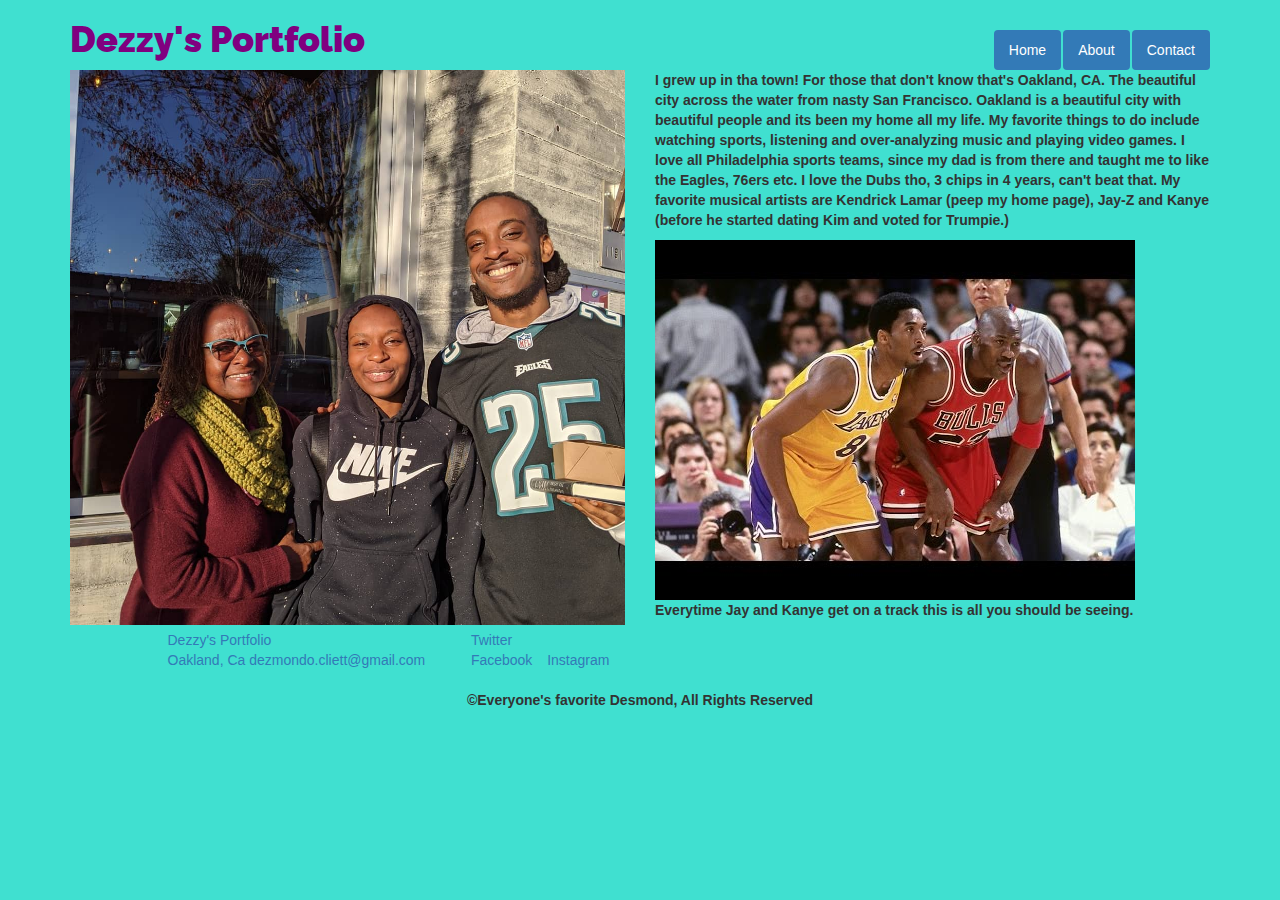
==== about.html @ 545eeafb "test" ====
<!DOCTYPE html>
<html lang="en">
<head>
    <meta charset="UTF-8">
    <meta name="viewport" content="width=device-width, initial-scale=1.0">
    <title>About</title>
    <link rel="stylesheet" href="css/bootstrap.min.css">
	<link rel="stylesheet" href="css/all.min.css">
    <link rel="stylesheet" href="css/styles.css">
    <link rel="stylesheet" href="css/about.css">
</head>
<body>
    <div class="container">
        <header class="row">
            <div class="col-xs-8 col-sm-4 col-md-6 centered">
                <h1 class="pull-left text-center header_text">Dezzy's Portfolio</h1>
            </div>
    <div class="container">
        <header class="row">
            <div class="col-xs-8 col-sm-4 col-md-6 centered">
                <h1 class="pull-left text-center"></h1>
            </div>
            <nav class="col-xs-12 col-sm-7 col-md-6">
				<ul class="nav nav-pills pull-right">
					<li class="active"><a href="index.html">Home</a></li>
					<li class="active"><a href="about.html">About</a></li>
					<li class="active"><a href="contact.html">Contact</a></li>
				</ul>
			</nav>
        </header>
    </div>
    <row>
        <div class="col-md-6">
            <img class="img-responsive contact_page_image" src="./img/IMG_20191124_160715_537 (1).jpg" alt="">
        </div>
        <div class="col-md-6">
            <p>
                I grew up in tha town! For those that don't know that's Oakland, CA. The beautiful city across the water from nasty San Francisco. Oakland is a beautiful city with beautiful people and its been my home all my life. My favorite things to do include watching sports, listening and over-analyzing music and playing video games. I love all Philadelphia sports teams, since my dad is from there and taught me to like the Eagles, 76ers etc. I love the Dubs tho, 3 chips in 4 years, can't beat that. My favorite musical artists are Kendrick Lamar (peep my home page), Jay-Z and Kanye (before he started dating Kim and voted for Trumpie.)
            </p>
            <div>
                <img src="./img/goattogoat2.jpg" alt="">
                <p>Everytime Jay and Kanye get on a track this is all you should be seeing.</p>
            </div>
        </div>
    </row>
    <div>
        <link rel="stylesheet" href="https://dezcliett.github.io/mfw-restaurante/">
    </div>
    <footer class="container-fluid">
        <div class="row centered">
            <div class="col-xs-6 col-sm-3 col-sm-offset-1 contact info">
                <address><a href="index.html">Dezzy's Portfolio<br>Oakland, Ca</a> 
                    <a href="">dezmondo.cliett@gmail.com</a></address>
            </div>
            <div class="col-sm-2 social">
                <a href="#"><i class="fab fa-twitter"></i><span class="hidden-xs">Twitter</span></a>
                <br class="hidden-xs"/>
                <a href="#"><i class="fab fa-facebook"></i><span class="hidden-xs">Facebook</span></a>
                <a href="#"><i class="fab fa-instagram"></i><span class="hidden-xs">Instagram</span></a>
            </div>
        </div>
        <div class="row">
            <div class="col-sm-12 fine_print text-center">
                <p>&copy;Everyone's favorite Desmond, All Rights Reserved</p>
            </div>
        </div>
    </footer>
</body>
</html>
---- css/styles.css ----
@import url('https://fonts.googleapis.com/css?family=Raleway&display=swap');

   
/* NavBar Section */
    .header_text {
        font-family: 'Raleway', sans-serif;
        font-weight: 900;
        color: purple;
    }
/* NavBar Ends *
/* Jumbotron */
.jumbotron {
    background-image: url(../img/tpab.jpg);
    background-repeat: no-repeat;
    background-size: cover;
    height: 100vh;
    font-weight: bold;
    backgr
}

p {
    font-weight: 900;
    
}
---- css/about.css ----
@import url('https://fonts.googleapis.com/css?family=Raleway&display=swap');

body {
    background-color: turquoise;
}
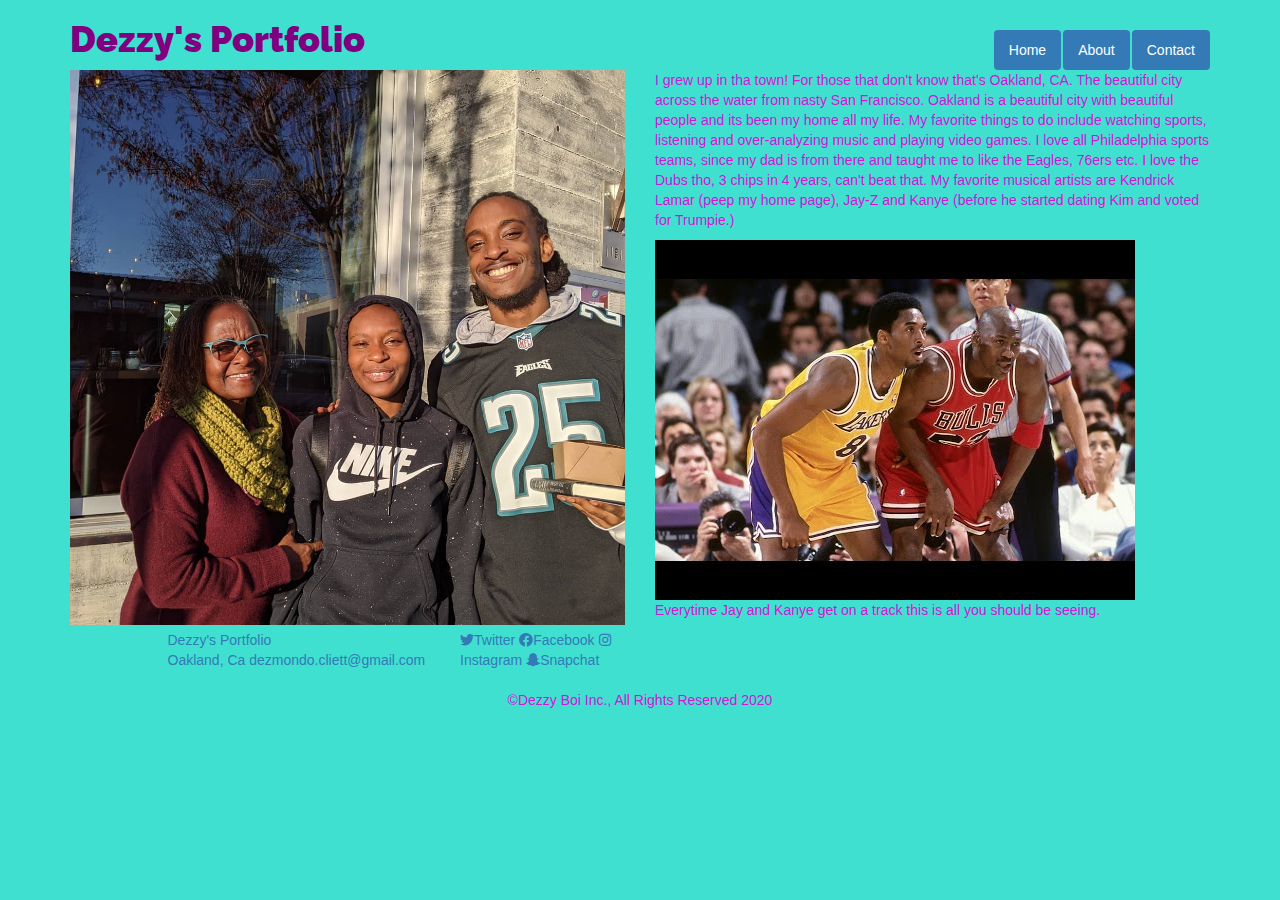
==== commit 7c980a5e: "finished" ====
--- a/about.html
+++ b/about.html
@@ -54,14 +54,14 @@
             </div>
             <div class="col-sm-2 social">
                 <a href="#"><i class="fab fa-twitter"></i><span class="hidden-xs">Twitter</span></a>
-                <br class="hidden-xs"/>
                 <a href="#"><i class="fab fa-facebook"></i><span class="hidden-xs">Facebook</span></a>
                 <a href="#"><i class="fab fa-instagram"></i><span class="hidden-xs">Instagram</span></a>
+                <a href="#"><i class="fab fa-snapchat-ghost"></i><span class="hidden-xs">Snapchat</span></a>
             </div>
         </div>
         <div class="row">
             <div class="col-sm-12 fine_print text-center">
-                <p>&copy;Everyone's favorite Desmond, All Rights Reserved</p>
+                <p>&copy;Dezzy Boi Inc., All Rights Reserved 2020</p>
             </div>
         </div>
     </footer>
--- a/css/styles.css
+++ b/css/styles.css
@@ -13,12 +13,18 @@
     background-image: url(../img/tpab.jpg);
     background-repeat: no-repeat;
     background-size: cover;
-    height: 100vh;
+    height: 150vh;
     font-weight: bold;
-    backgr
+    background-position: 50%;
+    opacity: 1;
+
+}
+.content-img {
+    float: right;
 }
 
 p {
-    font-weight: 900;
-    
+    font-weight: 1200;
+    color: rgb(214, 19, 214);
+
 }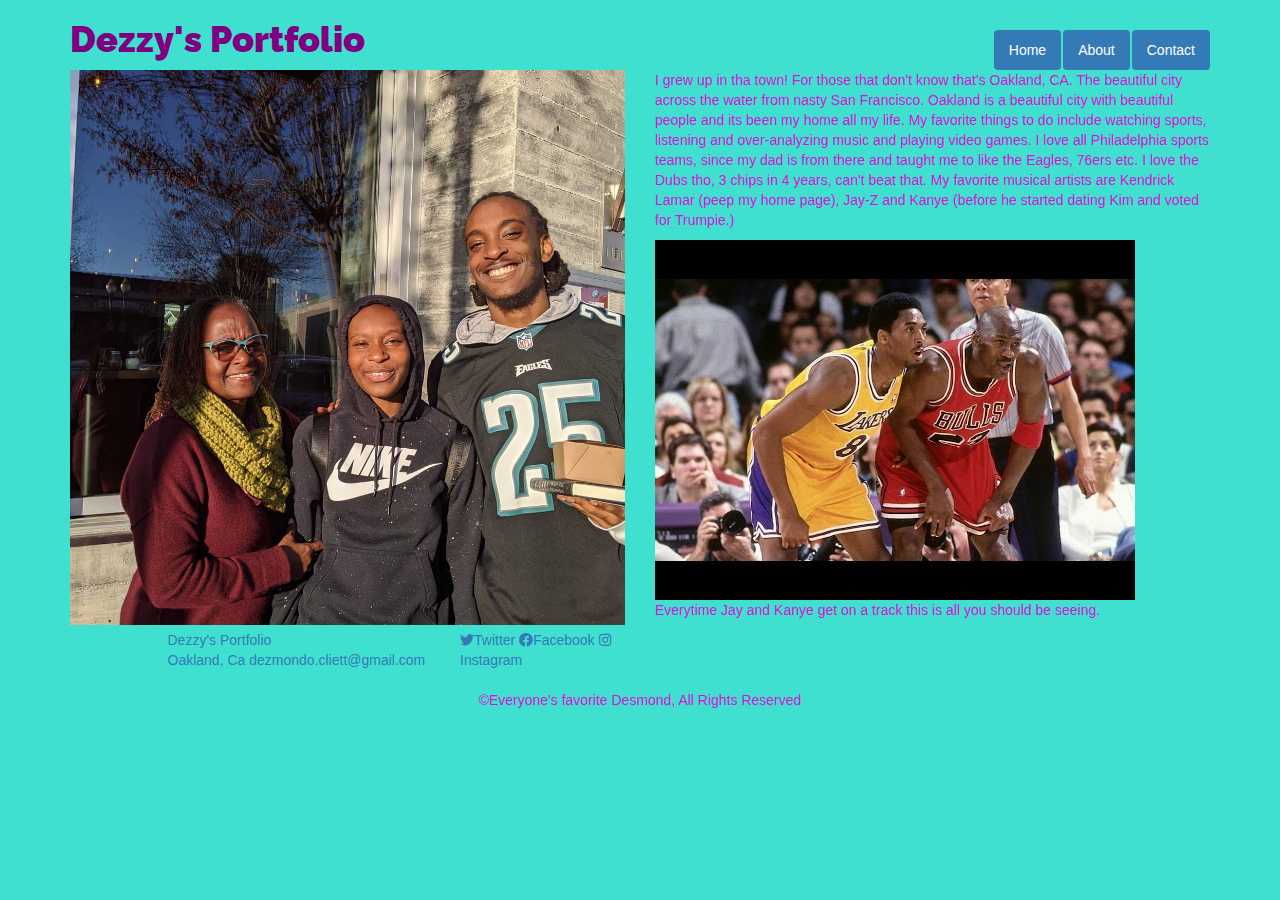
==== commit 852b9ff3: "boof" ====
--- a/about.html
+++ b/about.html
@@ -53,15 +53,14 @@
                     <a href="">dezmondo.cliett@gmail.com</a></address>
             </div>
             <div class="col-sm-2 social">
-                <a href="#"><i class="fab fa-twitter"></i><span class="hidden-xs">Twitter</span></a>
+                <a href="https://twitter.com/dezzyboiii"><i class="fab fa-twitter"></i><span class="hidden-xs">Twitter</span></a>
                 <a href="#"><i class="fab fa-facebook"></i><span class="hidden-xs">Facebook</span></a>
-                <a href="#"><i class="fab fa-instagram"></i><span class="hidden-xs">Instagram</span></a>
-                <a href="#"><i class="fab fa-snapchat-ghost"></i><span class="hidden-xs">Snapchat</span></a>
+                <a href=""><i class="fab fa-instagram"></i><span class="hidden-xs">Instagram</span></a>
             </div>
         </div>
         <div class="row">
             <div class="col-sm-12 fine_print text-center">
-                <p>&copy;Dezzy Boi Inc., All Rights Reserved 2020</p>
+                <p>&copy;Everyone's favorite Desmond, All Rights Reserved</p>
             </div>
         </div>
     </footer>
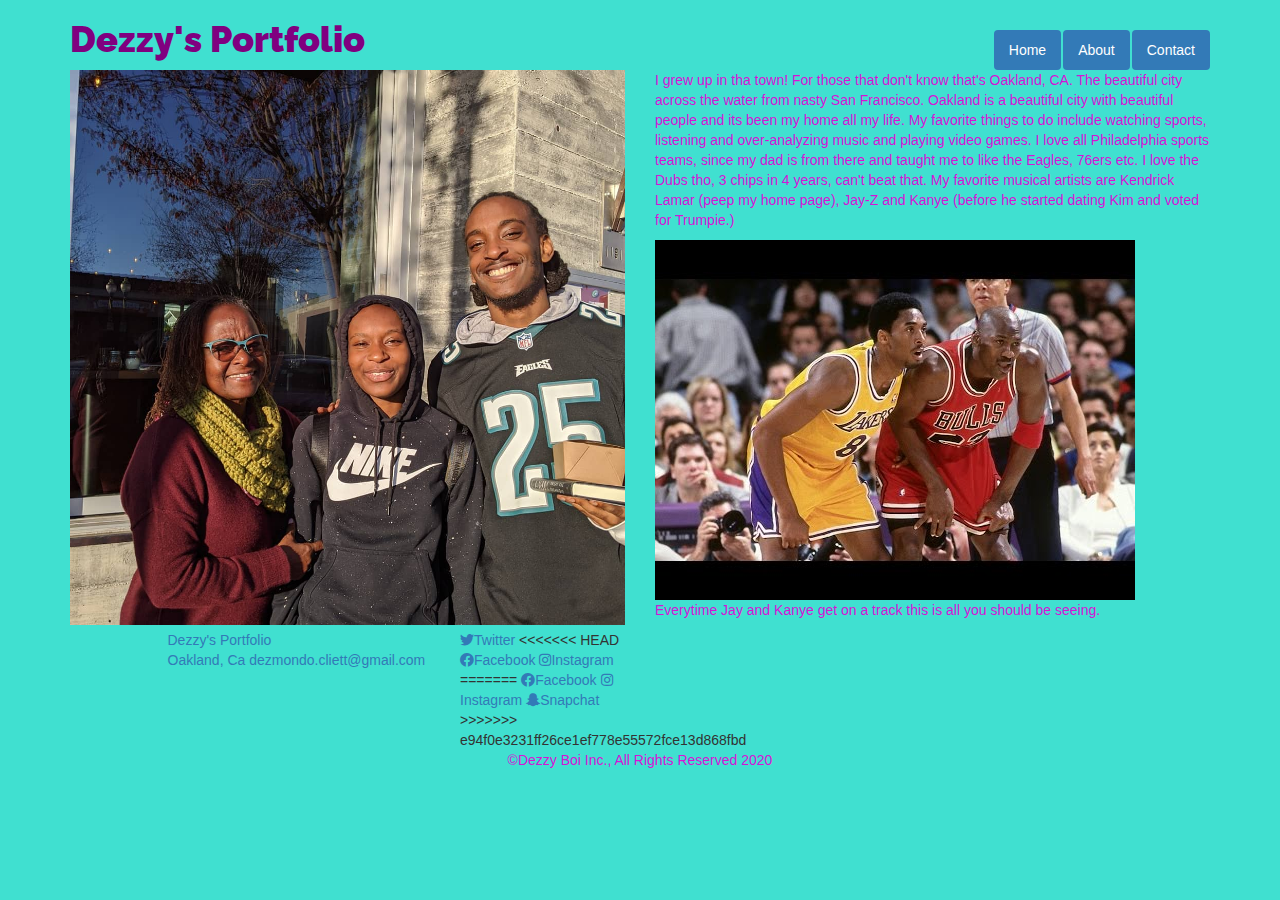
==== commit 37819aba: "commiting new changes" ====
--- a/about.html
+++ b/about.html
@@ -54,13 +54,19 @@
             </div>
             <div class="col-sm-2 social">
                 <a href="https://twitter.com/dezzyboiii"><i class="fab fa-twitter"></i><span class="hidden-xs">Twitter</span></a>
+<<<<<<< HEAD
                 <a href="#"><i class="fab fa-facebook"></i><span class="hidden-xs">Facebook</span></a>
                 <a href=""><i class="fab fa-instagram"></i><span class="hidden-xs">Instagram</span></a>
+=======
+                <a href="https://www.facebook.com/turtle3456?ref=bookmarks"><i class="fab fa-facebook"></i><span class="hidden-xs">Facebook</span></a>
+                <a href="https://www.instagram.com/dezzyboiii/"><i class="fab fa-instagram"></i><span class="hidden-xs">Instagram</span></a>
+                <a href="#"><i class="fab fa-snapchat-ghost"></i><span class="hidden-xs">Snapchat</span></a>
+>>>>>>> e94f0e3231ff26ce1ef778e55572fce13d868fbd
             </div>
         </div>
         <div class="row">
             <div class="col-sm-12 fine_print text-center">
-                <p>&copy;Everyone's favorite Desmond, All Rights Reserved</p>
+                <p>&copy;Dezzy Boi Inc., All Rights Reserved 2020</p>
             </div>
         </div>
     </footer>
